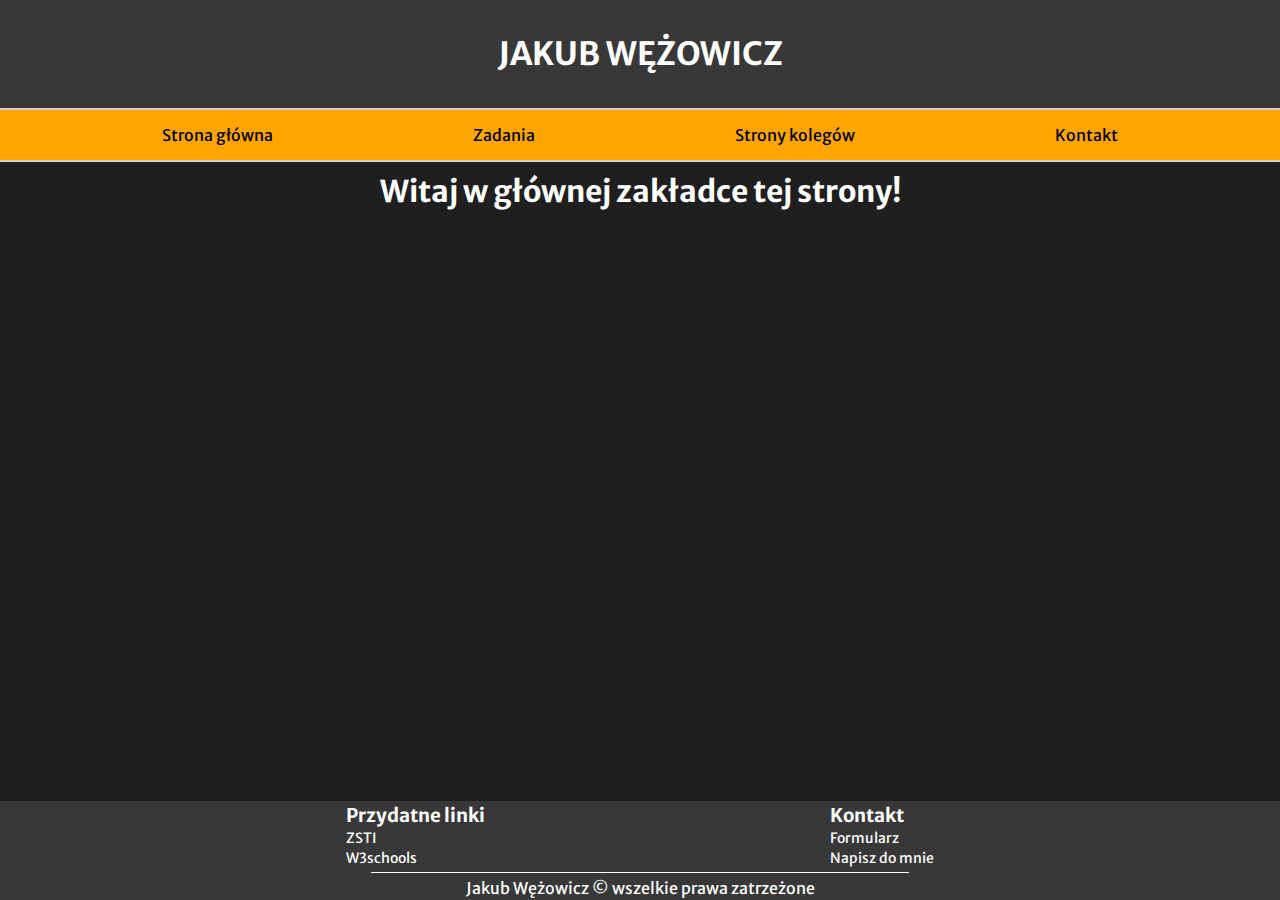
==== index.html @ 21bf2eca "End of tests. Normalized everything" ====
<!DOCTYPE html>
<html lang="pl">
<head>
    <meta charset="UTF-8">
    <meta http-equiv="X-UA-Compatible" content="IE=edge">
    <meta name="viewport" content="width=device-width, initial-scale=1.0">
    <meta name="author" content="Jakub Wężowicz">
    <title>Jakub Wężowicz</title>
    <link rel="stylesheet" href="css/style.css">
    <link rel="stylesheet" href="css/default.css">
</head>
<body>
    <div class="glowny">
    <header class="baner">
        <h1>JAKUB WĘŻOWICZ</h1>
    </header>
    <nav>
        <ul>
            <li><a href="index.html">Strona główna</a></li>
            <li><a href="zadania.html">Zadania</a></li>
            <li><a href="">Strony kolegów</a></li>
            <li><a href="">Kontakt</a></li>
        </ul>
    </nav>
    <div class="container">
        <h2>Witaj w głównej zakładce tej strony!</h2>
    </div>
</div>
    <footer>
        <div class="informations">
            <div>
                <h3>Przydatne linki</h3>
                <ul>
                    <li><a href="https://www.zsti.gliwice.pl/">ZSTI</a></li>
                    <li><a href="https://www.w3schools.com/">W3schools</a></li>
                </ul>
            </div>
            <div>
                <h3>Kontakt</h3>
                <ul>
                    <li><a href="formularz.html">Formularz</a></li>
                    <li><a href="mailto:kuba.wezowicz@gmail.com">Napisz do mnie</a></li>
                </ul>
            </div>
        </div>
        <hr>
        <p>Jakub Wężowicz © wszelkie prawa zatrzeżone</p>
    </footer>

    <script src="script.js"></script>
</body>
</html>
---- css/style.css ----
:root {
    --main_color: #303030;
}

* {
    padding: 0;
    margin: 0;
    box-sizing: border-box;
}

body{
    font-family: var(--main_font);
    background-color: #1F1F1F;
}

.container {
    display: flex;
    justify-content: center;
    color: white;
    width: 100%;
}

h2 {
    margin-top: 10px;
    font-size: 30px;
}
---- css/default.css ----
@import url('https://fonts.googleapis.com/css2?family=Merriweather+Sans&display=swap');

:root {
    --main_font: 'Merriweather Sans', sans-serif;
    --main_color: #383838;
    font-family: var(--main_font);
}

nav {
    flex-wrap: wrap;
    top: 0;
    position: sticky;
}
nav li {
    list-style-position: inside;
    list-style-type: none;
    margin: 0 100px;
}

nav {
    border-top: rgb(210, 210, 210) 2.5px solid;
    border-bottom: rgb(210, 210, 210) 2.5px solid;
    font-size: 16px;
    color: var(--main_color);
    display: flex;
    width: 100%;
    min-height: 6vh;
    background-color: orange;  
    justify-content: center;
    align-items: center;
}

nav ul {
    flex-wrap: wrap;
    display: flex;
    flex-direction: row;
}
body {
    display: flex;
    min-height: 100vh;
    flex-direction: column;
}

.glowny {
    flex-grow: 1;
}
footer {
    display: flex;
    flex-direction: column;
    align-items: center;
    justify-content: center;
    color: white;
    width: 100%;
    min-height: 11vh;
    background-color: var(--main_color);
}

footer hr {
    margin-top: 5px;
    margin-bottom: 5px;
    width: 42%;
    height: 1px;
    background-color: white;
    border: none;
}

.informations {
    width: 100%;
    flex-direction: row;
    display: flex;
    align-items: center;
    justify-content: space-evenly;
}

footer a {
    font-size: 14px;
    color: white;
    text-decoration: none;
}

footer a:hover {
    transition: 0.2s;
    color: black;
}

footer li {
    list-style-type: none;
}

nav a {
    color: black;
    text-decoration: none;
}

nav a:hover {
    transition: 0.2s;
    color: white;
}

.baner {
    background-color: var(--main_color);
    width: 100%;
    height: 12vh;
    display: flex;
    justify-content: center;
    align-items: center;
    color: white;
}

.baner img {
    width: 100%;
    height: 20vh;
}
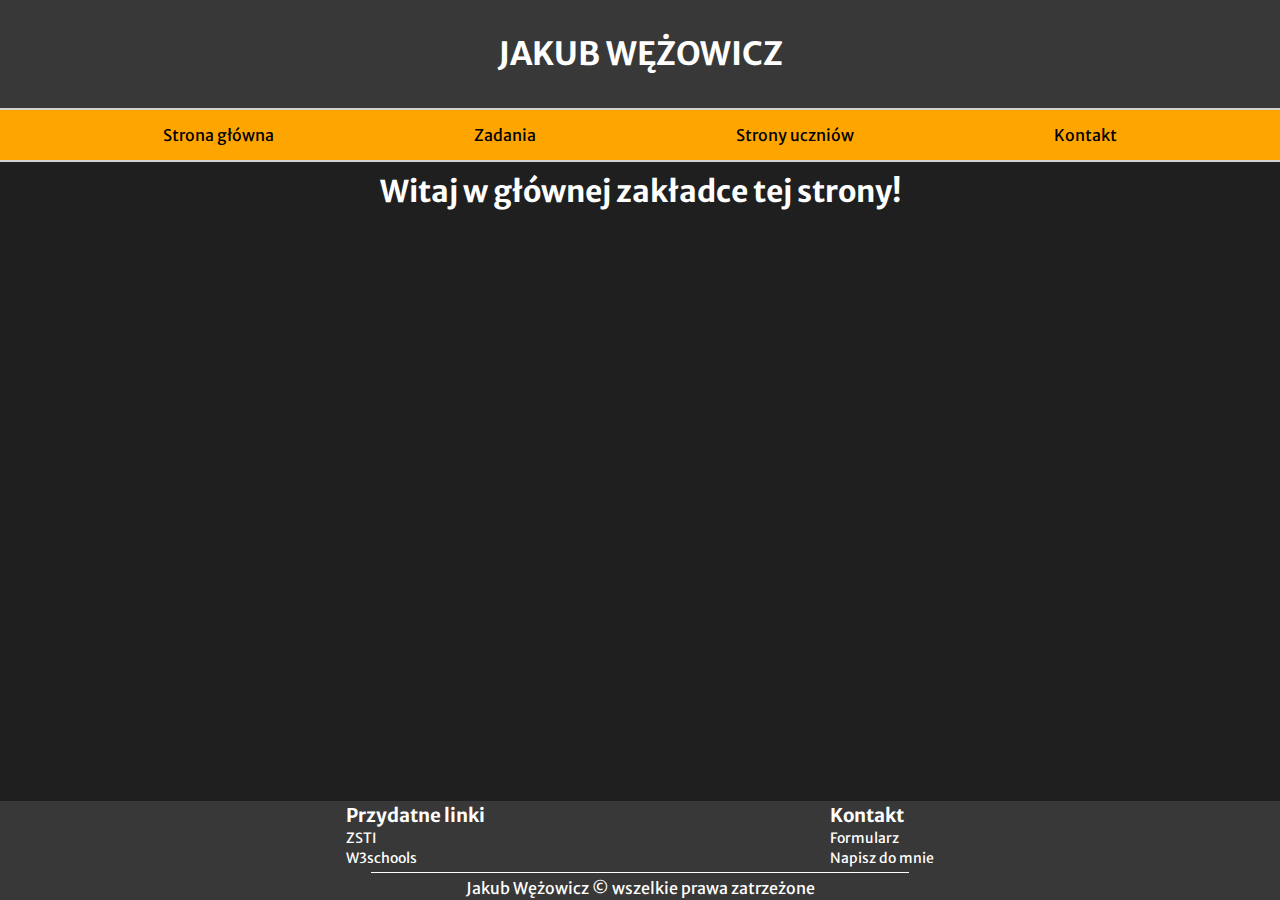
==== commit 11badac5: "Changed nav" ====
--- a/index.html
+++ b/index.html
@@ -18,7 +18,7 @@
         <ul>
             <li><a href="index.html">Strona główna</a></li>
             <li><a href="zadania.html">Zadania</a></li>
-            <li><a href="">Strony kolegów</a></li>
+            <li><a href="">Strony uczniów</a></li>
             <li><a href="">Kontakt</a></li>
         </ul>
     </nav>
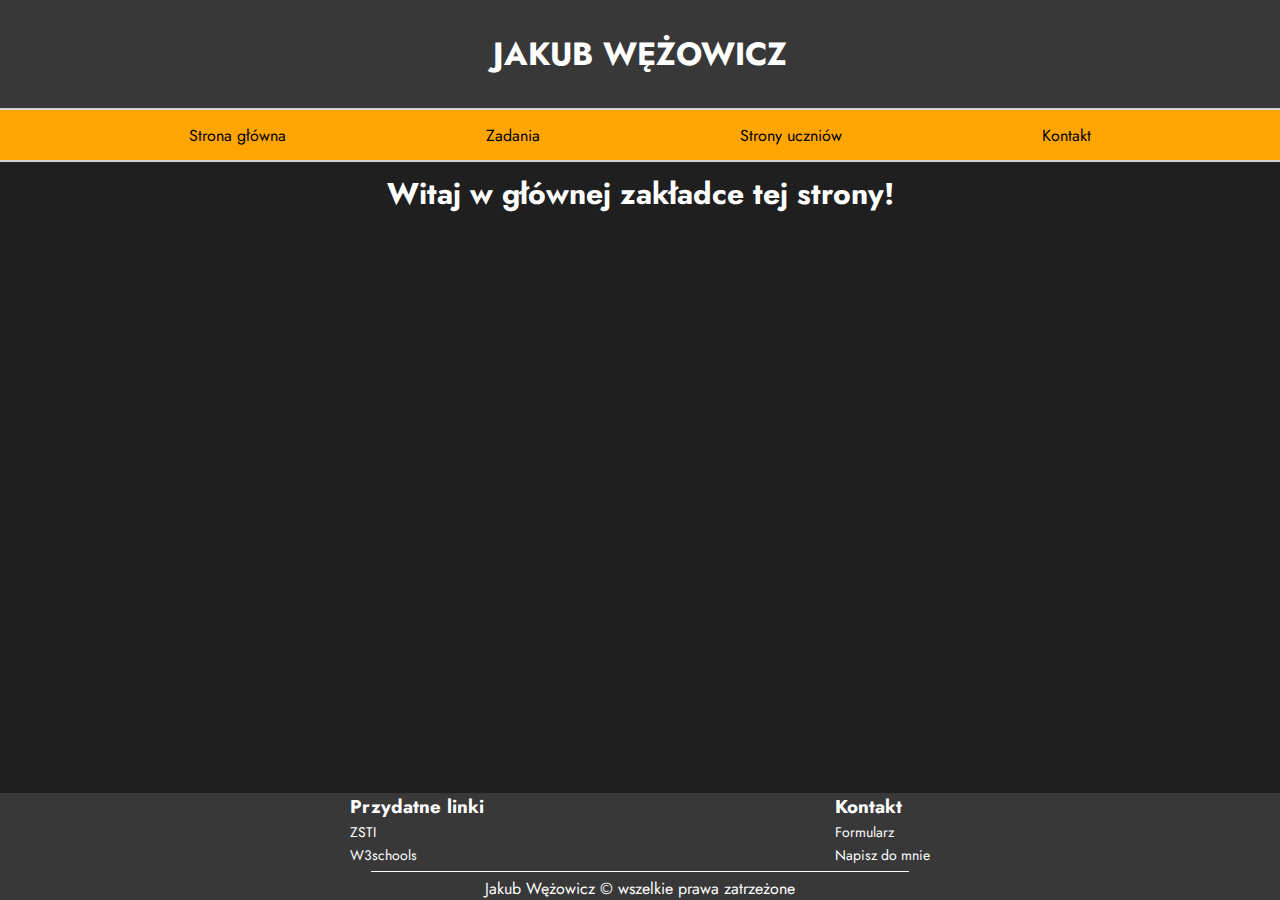
==== commit 49c4f3d1: "test" ====
--- a/index.html
+++ b/index.html
@@ -49,4 +49,6 @@
 
     <script src="script.js"></script>
 </body>
-</html>+</html>
+
+<!-- test -->
--- a/css/default.css
+++ b/css/default.css
@@ -1,7 +1,6 @@
-@import url('https://fonts.googleapis.com/css2?family=Merriweather+Sans&display=swap');
-
+@import url('https://fonts.googleapis.com/css2?family=Jost&display=swap');
 :root {
-    --main_font: 'Merriweather Sans', sans-serif;
+    --main_font: 'Jost', sans-serif;
     --main_color: #383838;
     font-family: var(--main_font);
 }
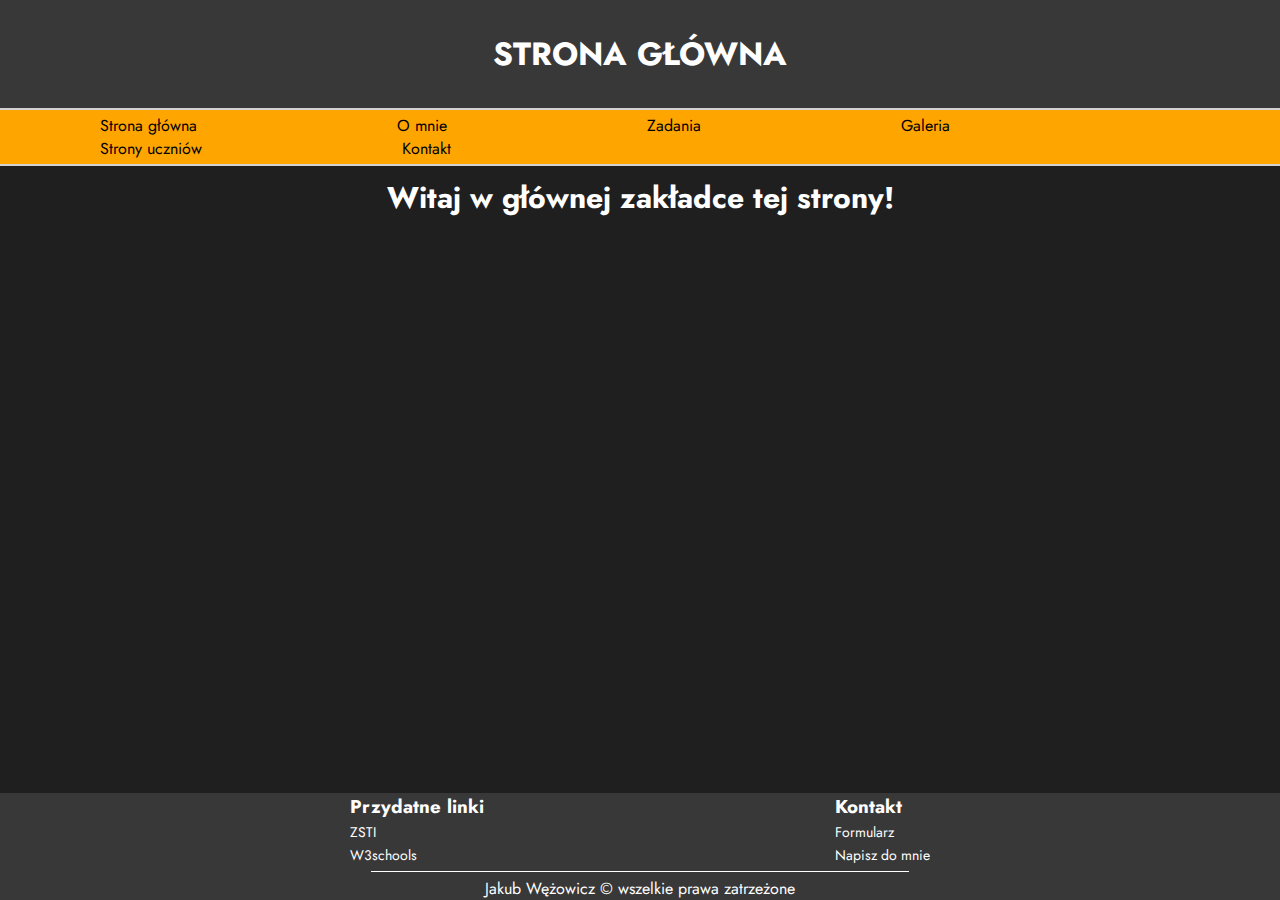
==== commit 482a9cd9: "Update site" ====
--- a/index.html
+++ b/index.html
@@ -12,12 +12,14 @@
 <body>
     <div class="glowny">
     <header class="baner">
-        <h1>JAKUB WĘŻOWICZ</h1>
+        <h1>STRONA GŁÓWNA</h1>
     </header>
     <nav>
         <ul>
             <li><a href="index.html">Strona główna</a></li>
+            <li><a href="o_mnie.html">O mnie</a></li>
             <li><a href="zadania.html">Zadania</a></li>
+            <li><a href="galeria.html">Galeria</a></li>
             <li><a href="">Strony uczniów</a></li>
             <li><a href="">Kontakt</a></li>
         </ul>
@@ -49,6 +51,4 @@
 
     <script src="script.js"></script>
 </body>
-</html>
-
-<!-- test -->
+</html>--- a/css/style.css
+++ b/css/style.css
@@ -1,18 +1,3 @@
-:root {
-    --main_color: #303030;
-}
-
-* {
-    padding: 0;
-    margin: 0;
-    box-sizing: border-box;
-}
-
-body{
-    font-family: var(--main_font);
-    background-color: #1F1F1F;
-}
-
 .container {
     display: flex;
     justify-content: center;
--- a/css/default.css
+++ b/css/default.css
@@ -5,6 +5,31 @@
     font-family: var(--main_font);
 }
 
+* {
+    padding: 0;
+    margin: 0;
+}
+
+html{
+    scroll-behavior:smooth;
+}
+::-webkit-scrollbar{
+    width:10px;
+}
+::-webkit-scrollbar-track{
+    background:#f1f1f1
+}
+::-webkit-scrollbar-thumb{
+    background:#888;
+    border-radius:2px;
+}
+::-webkit-scrollbar-thumb:hover{
+    background:#555
+}
+
+body{
+    background-color: #1F1F1F;
+}
 nav {
     flex-wrap: wrap;
     top: 0;
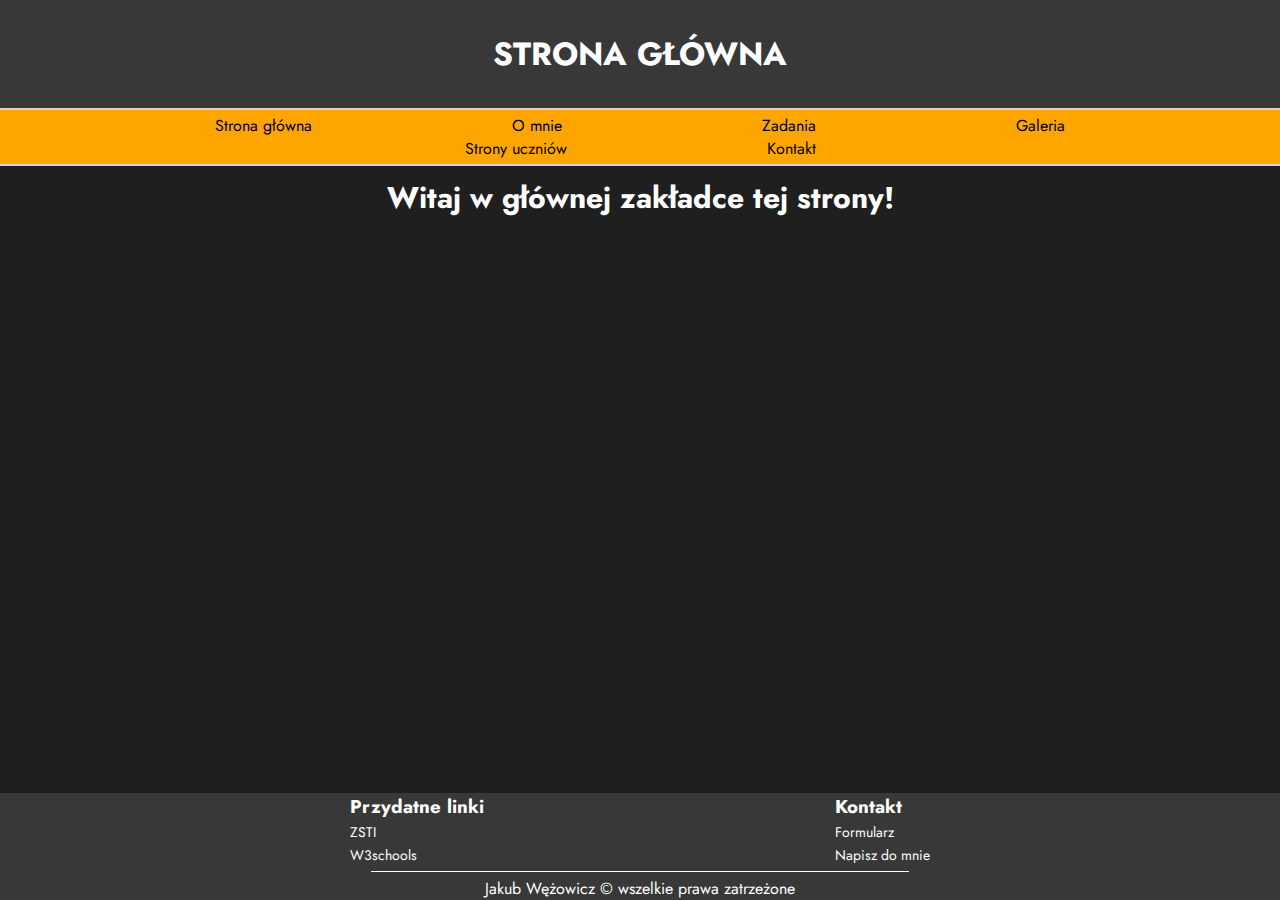
==== commit 05d99196: "add new html files "kontakt.html, uczniowie.html"" ====
--- a/index.html
+++ b/index.html
@@ -20,8 +20,8 @@
             <li><a href="o_mnie.html">O mnie</a></li>
             <li><a href="zadania.html">Zadania</a></li>
             <li><a href="galeria.html">Galeria</a></li>
-            <li><a href="">Strony uczniów</a></li>
-            <li><a href="">Kontakt</a></li>
+            <li><a href="uczniowie.html">Strony uczniów</a></li>
+            <li><a href="kontakt.html">Kontakt</a></li>
         </ul>
     </nav>
     <div class="container">
--- a/css/default.css
+++ b/css/default.css
@@ -58,6 +58,7 @@
     flex-wrap: wrap;
     display: flex;
     flex-direction: row;
+    justify-content: center;
 }
 body {
     display: flex;
@@ -107,6 +108,10 @@
     color: black;
 }
 
+footer a:active {
+    color: black;
+}
+
 footer li {
     list-style-type: none;
 }
@@ -118,6 +123,10 @@
 
 nav a:hover {
     transition: 0.2s;
+    color: white;
+}
+
+nav a:active {
     color: white;
 }
 
@@ -134,4 +143,4 @@
 .baner img {
     width: 100%;
     height: 20vh;
-}+}
